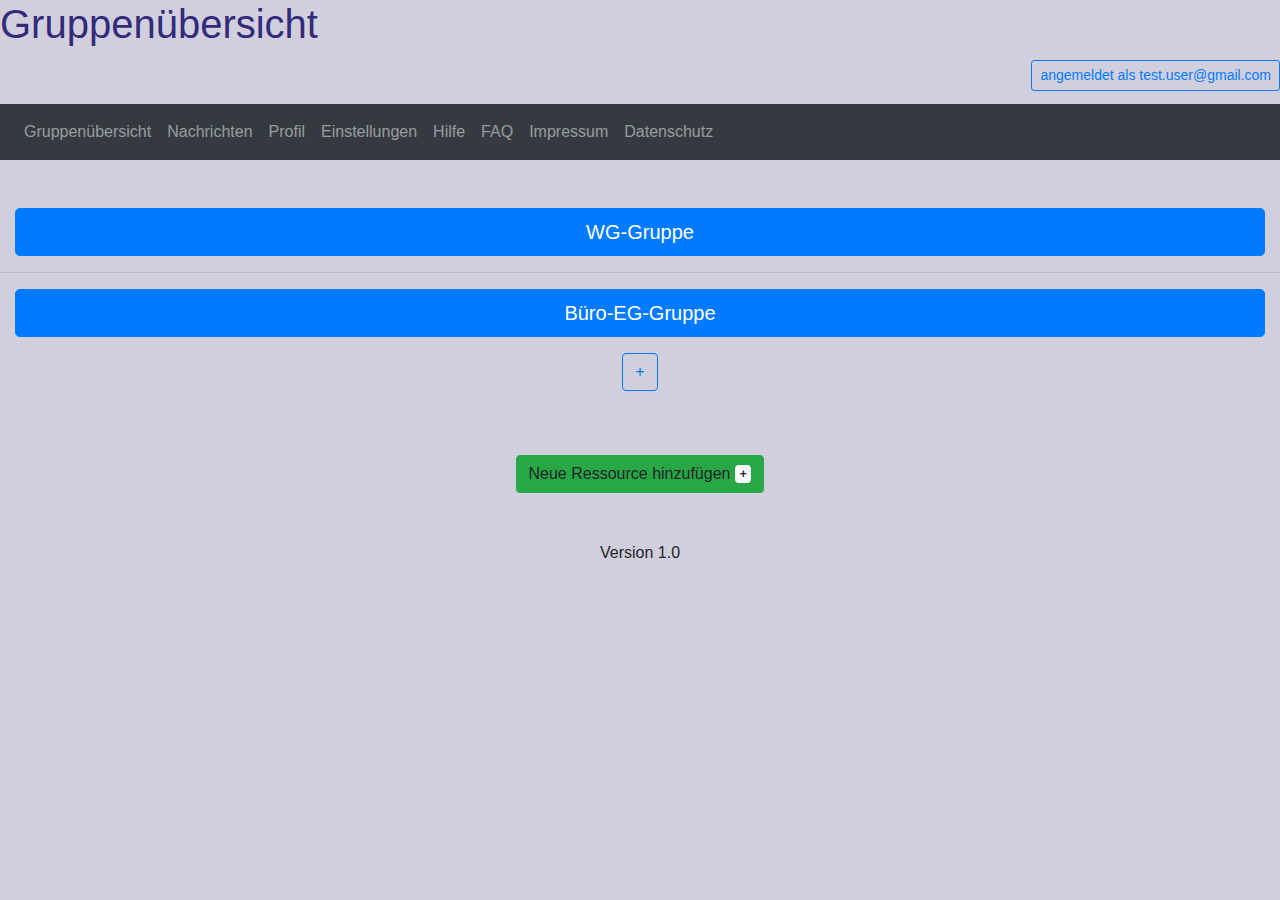
==== index.html @ 0644d475 "Rename Index.html to index.html" ====
<!DOCTYPE html>
<html>
<!-- HTML-Kopf -->

<head>
    <meta charset="UTF-8">
    <meta name="viewport" content="width=device-width, initial-scale=1.0">
    <!-- Bootstrap CSS -->
    <link rel="stylesheet" href="https://stackpath.bootstrapcdn.com/bootstrap/4.3.1/css/bootstrap.min.css"
        integrity="sha384-ggOyR0iXCbMQv3Xipma34MD+dH/1fQ784/j6cY/iJTQUOhcWr7x9JvoRxT2MZw1T" crossorigin="anonymous">
    <title>Ressourcenplaner-Startseite</title>
    <!--Verbindung zu CSS Datei-->
    <link rel="stylesheet" href="css/meineCSSDatei.css">
    <!-- add icon link in title-->
    <link rel="icon"
        href="https://cdn0.iconfinder.com/data/icons/st-patrick-s-day-basic-lineal-color-1/512/13_Calendar-512.png"
        type="image/x-icon">
</head>
<!-- HTML-Body -->

<body>
    <h1>Gruppenübersicht
        <!-- Button für Logout Fenster -->
        <div style="text-align: end;">
            <!-- Button trigger modal -->
            <button type="button" class="btn btn-outline-primary btn-sm" data-toggle="modal"
                data-target="#exampleModal">
                angemeldet als test.user@gmail.com
            </button>

            <!-- Modal -->
            <div class="modal fade" id="exampleModal" tabindex="-1" role="dialog" aria-labelledby="exampleModalLabel"
                aria-hidden="true">
                <div class="modal-dialog" role="document">
                    <div class="modal-content">
                        <div class="modal-header">
                            <h5 class="modal-title" id="exampleModalLabel">Ausloggen</h5>
                            <button type="button" class="close" data-dismiss="modal" aria-label="Close">
                                <span aria-hidden="true">&times;</span>
                            </button>
                        </div>
                        <div class="modal-body">
                            <div style="text-align: center;">
                                <div style="font-size: smaller;">
                                    Möchten Sie sich wirklich ausloggen?
                                </div>
                                <div class="modal-footer">
                                    <button type="button" class="btn btn-secondary"
                                        data-dismiss="modal">Abbrechen</button>
                                    <button type="button" class="btn btn-primary" data-dismiss="modal">Logout</button>
                                </div>
                            </div>
                        </div>
                    </div>
                </div>
            </div>
        </div>
    </h1>
    <!-- Navigationsmenü -->
    <nav class="navbar navbar-expand-sm bg-dark navbar-dark">
        <!-- Burger-Button -->
        <button class="navbar-toggler" type="button" data-toggle="collapse" data-target="#collapsibleNavbar">
            <span class="navbar-toggler-icon"></span>
        </button>
        <div class="collapse navbar-collapse" id="collapsibleNavbar">
            <ul class="navbar-nav">
                <!-- Navbar links -->
                <li class="nav-item">
                    <a class="nav-link" href="Mainpage.html">Gruppenübersicht</a>
                </li>
                <li class="nav-item">
                    <a class="nav-link" href="#">Nachrichten</a>
                </li>
                <li class="nav-item">
                    <a class="nav-link" href="#">Profil</a>
                </li>
                <li class="nav-item">
                    <a class="nav-link" href="#">Einstellungen</a>
                </li>
                <li class="nav-item">
                    <a class="nav-link" href="#">Hilfe</a>
                </li>
                <li class="nav-item">
                    <a class="nav-link" href="#">FAQ</a>
                </li>
                <li class="nav-item">
                    <a class="nav-link" href="#">Impressum</a>
                </li>
                <li class="nav-item">
                    <a class="nav-link" href="#">Datenschutz</a>
                </li>
            </ul>
        </div>
    </nav>
    <br>
    <br>
    <!-- Aufzählung der erzeugnten Gruppen -->
    <div class="container-fluid">
        <a class="btn btn-primary btn-lg btn-block" href="readygroup.html">WG-Gruppe</a>
    </div>
    <p>
        <hr>
    </p>
    <div class="container-fluid">
        <a class="btn btn-primary btn-lg btn-block" href="Büro-WG.html">Büro-EG-Gruppe</a>
    </div>
    <!-- Code für Button zum Anlegen neuer Gruppen -->
    <p>
        <div style="text-align: center;">
            <a type="button" class="btn btn-outline-primary" href="newgroup.html">+</a>
        </div>
    </p>
    <br>
    <br>

    <!-- Code für Button zum Anlegen neuer Ressourcen -->
    <div style="text-align: center;">
        <a type="button" class="btn btn-success">
            Neue Ressource hinzufügen <span class="badge badge-light" href="newgroup.html">+</span>
            <span class="sr-only">unread messages</span>
        </a>
    </div>
    <br>
    <br>
    <center> Version 1.0 </center>

    <!-- Code für getbootstrap -->
    <script src="js/meineJSDatei.js"></script>
    <script src="https://code.jquery.com/jquery-3.3.1.slim.min.js"
        integrity="sha384-q8i/X+965DzO0rT7abK41JStQIAqVgRVzpbzo5smXKp4YfRvH+8abtTE1Pi6jizo"
        crossorigin="anonymous"></script>
    <script src="https://cdnjs.cloudflare.com/ajax/libs/popper.js/1.14.7/umd/popper.min.js"
        integrity="sha384-UO2eT0CpHqdSJQ6hJty5KVphtPhzWj9WO1clHTMGa3JDZwrnQq4sF86dIHNDz0W1"
        crossorigin="anonymous"></script>
    <script src="https://stackpath.bootstrapcdn.com/bootstrap/4.3.1/js/bootstrap.min.js"
        integrity="sha384-JjSmVgyd0p3pXB1rRibZUAYoIIy6OrQ6VrjIEaFf/nJGzIxFDsf4x0xIM+B07jRM"
        crossorigin="anonymous"></script>
</body>

</html>
---- css/meineCSSDatei.css ----
body{
    background-color: rgba(200, 198, 216, 0.836);
}
h1 {
    color: rgb(49, 43, 122);
}
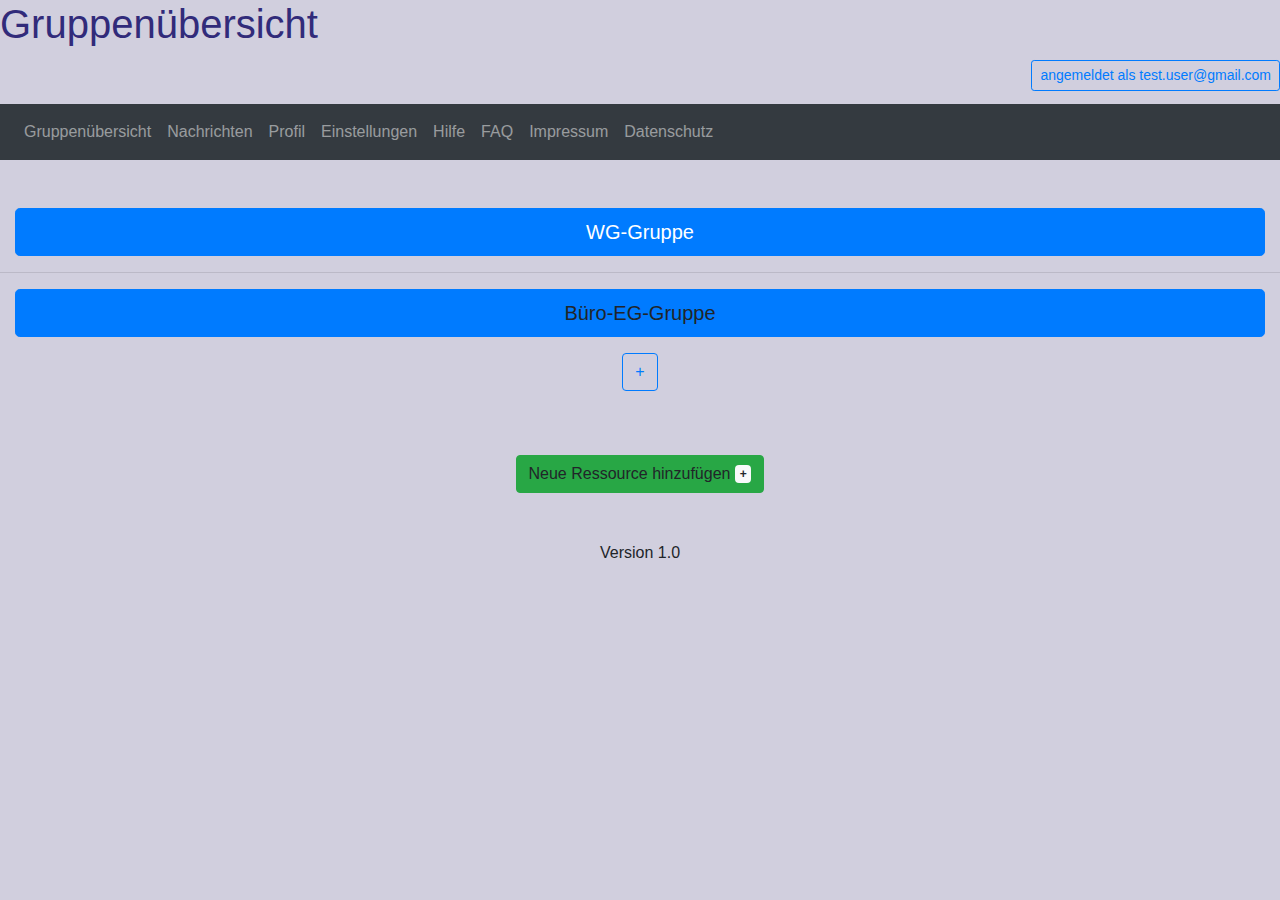
==== commit 1c72dbf9: "Update index.html" ====
--- a/index.html
+++ b/index.html
@@ -102,7 +102,7 @@
         <hr>
     </p>
     <div class="container-fluid">
-        <a class="btn btn-primary btn-lg btn-block" href="Büro-WG.html">Büro-EG-Gruppe</a>
+        <a class="btn btn-primary btn-lg btn-block" >Büro-EG-Gruppe</a>
     </div>
     <!-- Code für Button zum Anlegen neuer Gruppen -->
     <p>
